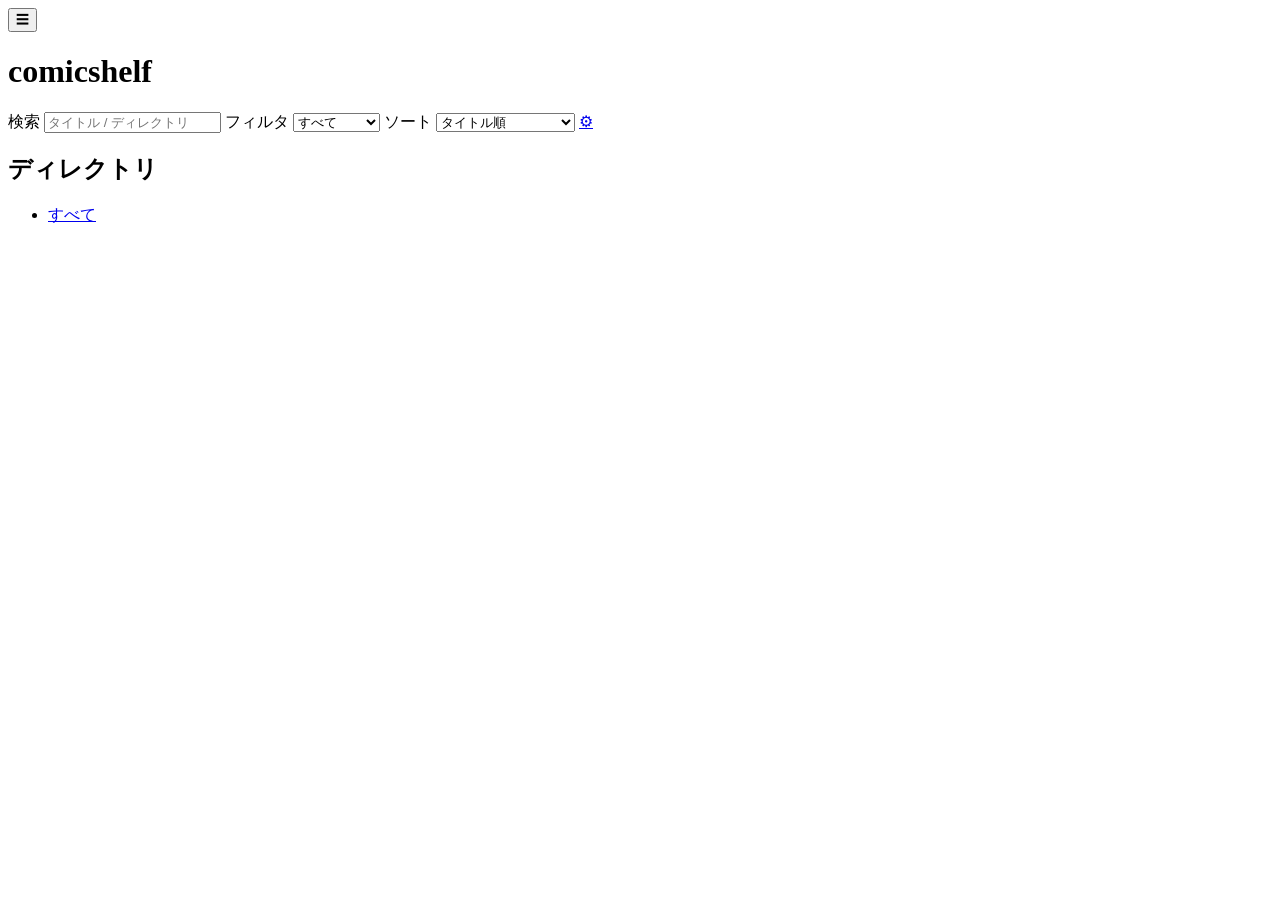
==== web/public/index.html @ d95bf63d "L5: 空状態の演出を強化 - フィルタ/検索/ディレクトリ絞り込みで 0件 → 「条件に一致しません + クリアボタン」 - 全条件オフで 0件 → 「ライブラリが空、 再インデックスを」 - SV" ====
<!doctype html>
<html lang="ja">
<head>
  <meta charset="utf-8">
  <meta name="viewport" content="width=device-width, initial-scale=1, viewport-fit=cover">
  <meta name="theme-color" content="#0f1115">
  <title>comicshelf</title>
  <link rel="icon" href="data:,">
  <link rel="stylesheet" href="/style.css">
</head>
<body>
  <header class="topbar">
    <button id="menu-toggle" class="menu-toggle" type="button" aria-label="ディレクトリ一覧" aria-expanded="false">☰</button>
    <h1>comicshelf</h1>
    <div class="toolbar">
      <label class="search-label">
        <span class="sr-label">検索</span>
        <input id="search" type="search" placeholder="タイトル / ディレクトリ" autocomplete="off" inputmode="search" enterkeyhint="search">
      </label>
      <label class="sort-label">
        <span class="sr-label">フィルタ</span>
        <select id="status-filter">
          <option value="all">すべて</option>
          <option value="not_finished">読了前のみ</option>
          <option value="unread">未着手</option>
          <option value="reading">読書中</option>
          <option value="finished">読了</option>
        </select>
      </label>
      <label class="sort-label">
        <span class="sr-label">ソート</span>
        <select id="sort">
          <option value="title">タイトル順</option>
          <option value="modified">更新日時 (新しい順)</option>
          <option value="added">追加日時 (新しい順)</option>
          <option value="unread">未読優先</option>
        </select>
      </label>
      <a href="/settings.html" class="icon-btn" aria-label="設定" title="設定">⚙</a>
      <span id="status" class="status"></span>
    </div>
  </header>

  <main class="main">
    <aside class="sidebar" id="sidebar">
      <h2>ディレクトリ</h2>
      <ul id="directories" class="dir-list">
        <li><a href="#" data-dir="" class="dir-link active">すべて</a></li>
      </ul>
    </aside>
    <div id="sidebar-scrim" class="sidebar-scrim" aria-hidden="true"></div>

    <section class="content">
      <div id="grid" class="grid"></div>
      <div id="empty" class="empty-state" hidden>
        <svg class="empty-icon" viewBox="0 0 64 64" width="64" height="64" aria-hidden="true">
          <rect x="10" y="8" width="44" height="48" rx="3" fill="none" stroke="currentColor" stroke-width="2"/>
          <line x1="20" y1="20" x2="44" y2="20" stroke="currentColor" stroke-width="2" stroke-linecap="round"/>
          <line x1="20" y1="30" x2="44" y2="30" stroke="currentColor" stroke-width="2" stroke-linecap="round"/>
          <line x1="20" y1="40" x2="36" y2="40" stroke="currentColor" stroke-width="2" stroke-linecap="round"/>
        </svg>
        <p id="empty-text" class="empty-text"></p>
        <button id="clear-filters" class="empty-action" type="button" hidden>条件をクリア</button>
      </div>
    </section>
  </main>

  <script type="module" src="/app.js"></script>
</body>
</html>
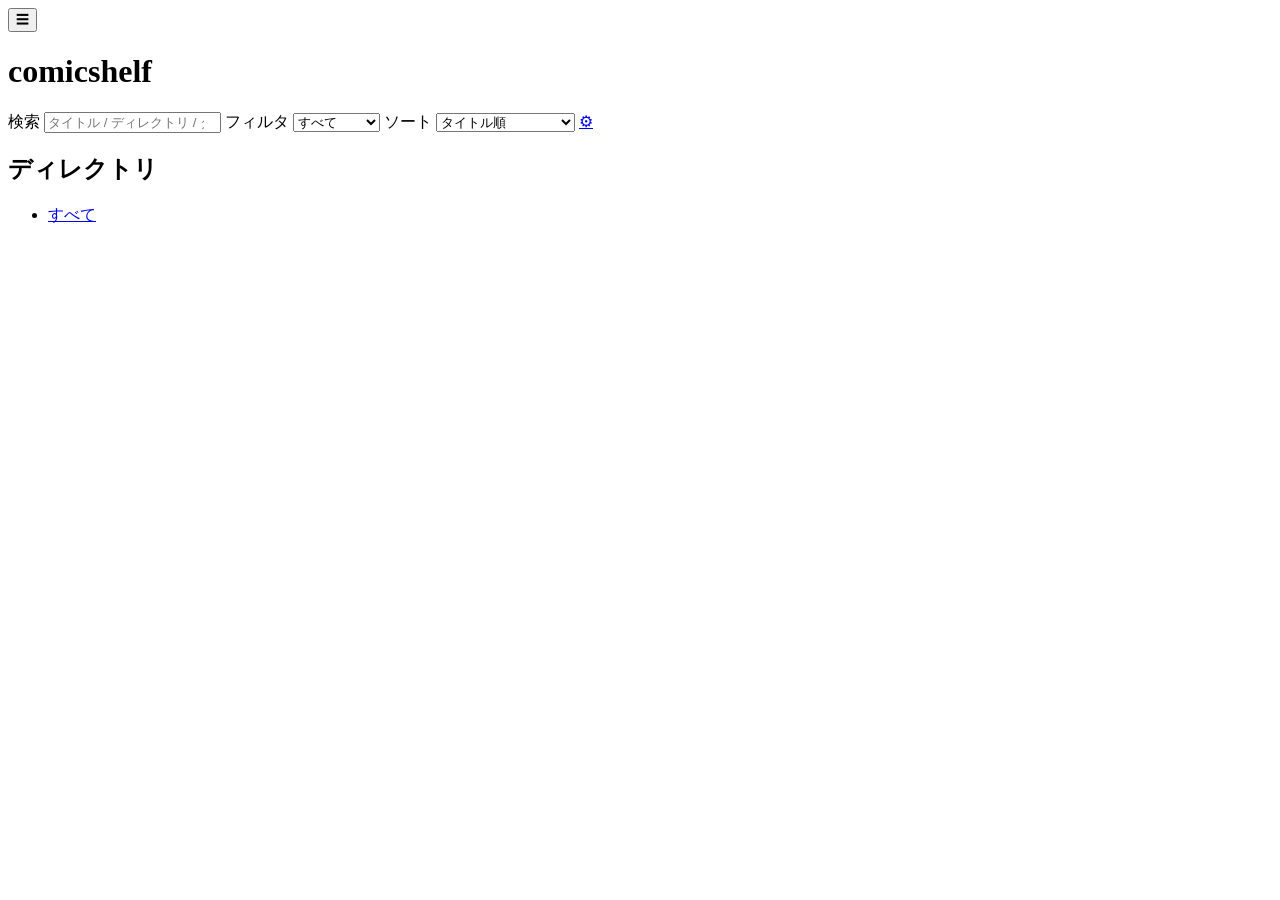
==== commit 9ab46448: "viewer 内タグ/作者リンクの修復 + 検索クリアボタン (×) docs/changes/2026-06-27-search-clear-and-tag-link-fix.md の仕様に基づく実" ====
--- a/web/public/index.html
+++ b/web/public/index.html
@@ -2,10 +2,15 @@
 <html lang="ja">
 <head>
   <meta charset="utf-8">
-  <meta name="viewport" content="width=device-width, initial-scale=1, viewport-fit=cover">
+  <meta name="viewport" content="width=device-width, initial-scale=1, maximum-scale=1, user-scalable=no, viewport-fit=cover">
   <meta name="theme-color" content="#0f1115">
   <title>comicshelf</title>
-  <link rel="icon" href="data:,">
+  <link rel="icon" href="/icons/icon.svg" type="image/svg+xml">
+  <link rel="apple-touch-icon" href="/icons/icon.svg">
+  <link rel="manifest" href="/manifest.json">
+  <meta name="apple-mobile-web-app-capable" content="yes">
+  <meta name="apple-mobile-web-app-status-bar-style" content="black-translucent">
+  <meta name="apple-mobile-web-app-title" content="comicshelf">
   <link rel="stylesheet" href="/style.css">
 </head>
 <body>
@@ -15,7 +20,10 @@
     <div class="toolbar">
       <label class="search-label">
         <span class="sr-label">検索</span>
-        <input id="search" type="search" placeholder="タイトル / ディレクトリ" autocomplete="off" inputmode="search" enterkeyhint="search">
+        <span class="search-input-wrap">
+          <input id="search" type="search" placeholder="タイトル / ディレクトリ / タグ" autocomplete="off" inputmode="search" enterkeyhint="search">
+          <button id="search-clear" class="search-clear" type="button" aria-label="検索をクリア" hidden>×</button>
+        </span>
       </label>
       <label class="sort-label">
         <span class="sr-label">フィルタ</span>
@@ -51,6 +59,20 @@
     <div id="sidebar-scrim" class="sidebar-scrim" aria-hidden="true"></div>
 
     <section class="content">
+      <div id="sections" class="sections" hidden>
+        <section class="section" data-section="continueReading" hidden>
+          <h2 class="section-title">続きから</h2>
+          <div class="section-row"></div>
+        </section>
+        <section class="section" data-section="recentlyAdded" hidden>
+          <h2 class="section-title">最近追加した</h2>
+          <div class="section-row"></div>
+        </section>
+        <section class="section" data-section="recentlyFinished" hidden>
+          <h2 class="section-title">最近読んだ</h2>
+          <div class="section-row"></div>
+        </section>
+      </div>
       <div id="grid" class="grid"></div>
       <div id="empty" class="empty-state" hidden>
         <svg class="empty-icon" viewBox="0 0 64 64" width="64" height="64" aria-hidden="true">
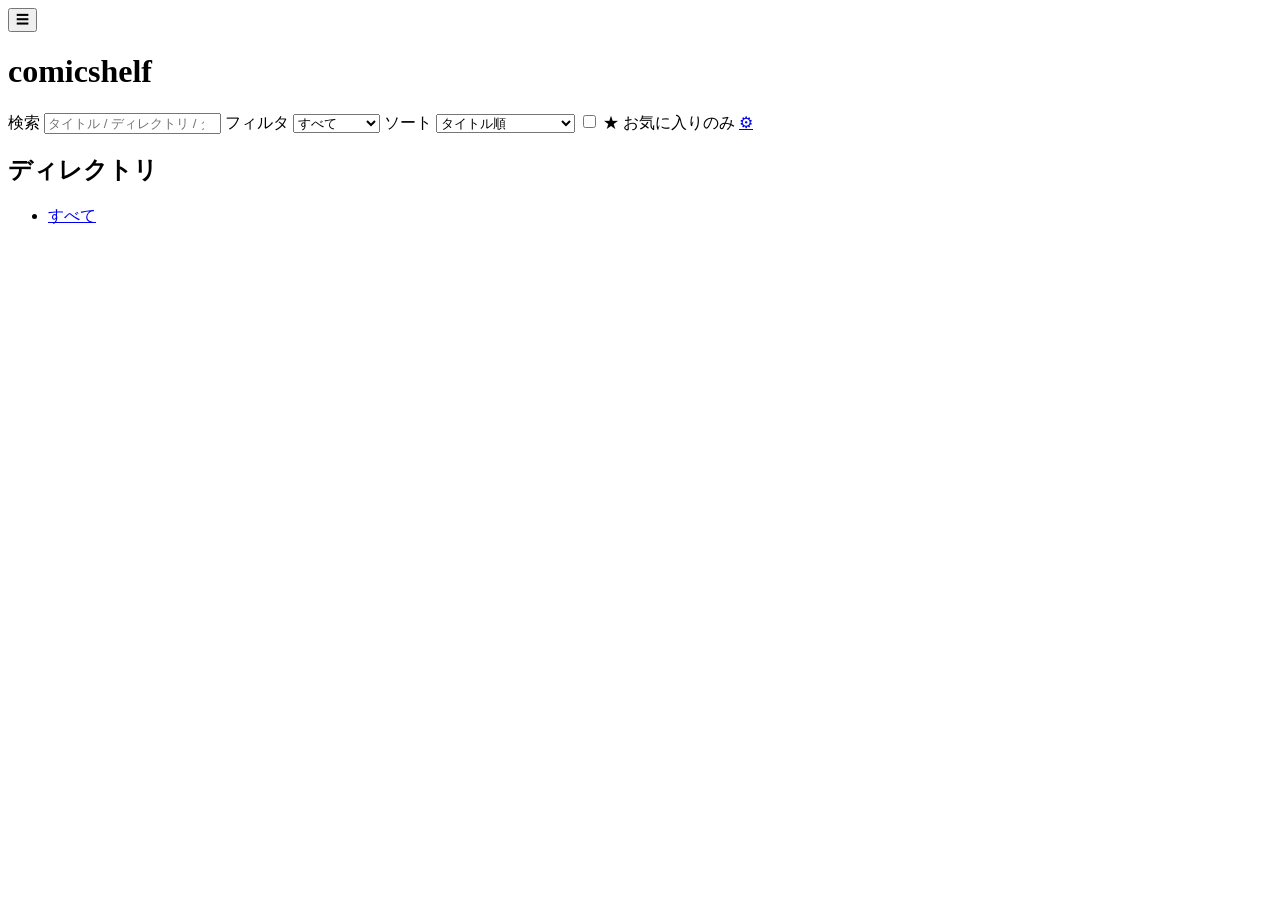
==== commit d878abf4: "feat: 複数ライブラリルート対応 + お気に入り機能 複数ライブラリルート対応: - library.roots を {id, name, path} のオブジェクト配列に拡張 (旧 string" ====
--- a/web/public/index.html
+++ b/web/public/index.html
@@ -1,92 +1,159 @@
-<!doctype html>
+<!DOCTYPE html>
 <html lang="ja">
-<head>
-  <meta charset="utf-8">
-  <meta name="viewport" content="width=device-width, initial-scale=1, maximum-scale=1, user-scalable=no, viewport-fit=cover">
-  <meta name="theme-color" content="#0f1115">
-  <title>comicshelf</title>
-  <link rel="icon" href="/icons/icon.svg" type="image/svg+xml">
-  <link rel="apple-touch-icon" href="/icons/icon.svg">
-  <link rel="manifest" href="/manifest.json">
-  <meta name="apple-mobile-web-app-capable" content="yes">
-  <meta name="apple-mobile-web-app-status-bar-style" content="black-translucent">
-  <meta name="apple-mobile-web-app-title" content="comicshelf">
-  <link rel="stylesheet" href="/style.css">
-</head>
-<body>
-  <header class="topbar">
-    <button id="menu-toggle" class="menu-toggle" type="button" aria-label="ディレクトリ一覧" aria-expanded="false">☰</button>
-    <h1>comicshelf</h1>
-    <div class="toolbar">
-      <label class="search-label">
-        <span class="sr-label">検索</span>
-        <span class="search-input-wrap">
-          <input id="search" type="search" placeholder="タイトル / ディレクトリ / タグ" autocomplete="off" inputmode="search" enterkeyhint="search">
-          <button id="search-clear" class="search-clear" type="button" aria-label="検索をクリア" hidden>×</button>
-        </span>
-      </label>
-      <label class="sort-label">
-        <span class="sr-label">フィルタ</span>
-        <select id="status-filter">
-          <option value="all">すべて</option>
-          <option value="not_finished">読了前のみ</option>
-          <option value="unread">未着手</option>
-          <option value="reading">読書中</option>
-          <option value="finished">読了</option>
-        </select>
-      </label>
-      <label class="sort-label">
-        <span class="sr-label">ソート</span>
-        <select id="sort">
-          <option value="title">タイトル順</option>
-          <option value="modified">更新日時 (新しい順)</option>
-          <option value="added">追加日時 (新しい順)</option>
-          <option value="unread">未読優先</option>
-        </select>
-      </label>
-      <a href="/settings.html" class="icon-btn" aria-label="設定" title="設定">⚙</a>
-      <span id="status" class="status"></span>
-    </div>
-  </header>
+  <head>
+    <meta charset="utf-8">
+    <meta
+      name="viewport"
+      content="width=device-width, initial-scale=1, maximum-scale=1, user-scalable=no, viewport-fit=cover"
+    >
+    <meta name="theme-color" content="#0f1115">
+    <title>comicshelf</title>
+    <link rel="icon" href="/icons/icon.svg" type="image/svg+xml">
+    <link rel="apple-touch-icon" href="/icons/icon.svg">
+    <link rel="manifest" href="/manifest.json">
+    <meta name="apple-mobile-web-app-capable" content="yes">
+    <meta name="apple-mobile-web-app-status-bar-style" content="black-translucent">
+    <meta name="apple-mobile-web-app-title" content="comicshelf">
+    <link rel="stylesheet" href="/style.css">
+  </head>
+  <body>
+    <header class="topbar">
+      <button
+        id="menu-toggle"
+        class="menu-toggle"
+        type="button"
+        aria-label="ディレクトリ一覧"
+        aria-expanded="false"
+      >
+        ☰
+      </button>
+      <h1>comicshelf</h1>
+      <div class="toolbar">
+        <label class="search-label">
+          <span class="sr-label">検索</span>
+          <span class="search-input-wrap">
+            <input
+              id="search"
+              type="search"
+              placeholder="タイトル / ディレクトリ / タグ"
+              autocomplete="off"
+              inputmode="search"
+              enterkeyhint="search"
+            >
+            <button
+              id="search-clear"
+              class="search-clear"
+              type="button"
+              aria-label="検索をクリア"
+              hidden
+            >
+              ×
+            </button>
+          </span>
+        </label>
+        <label class="sort-label">
+          <span class="sr-label">フィルタ</span>
+          <select id="status-filter">
+            <option value="all">すべて</option>
+            <option value="not_finished">読了前のみ</option>
+            <option value="unread">未着手</option>
+            <option value="reading">読書中</option>
+            <option value="finished">読了</option>
+          </select>
+        </label>
+        <label class="sort-label">
+          <span class="sr-label">ソート</span>
+          <select id="sort">
+            <option value="title">タイトル順</option>
+            <option value="modified">更新日時 (新しい順)</option>
+            <option value="added">追加日時 (新しい順)</option>
+            <option value="unread">未読優先</option>
+            <option value="favorited">お気に入り優先</option>
+          </select>
+        </label>
+        <label class="favorite-toggle" title="お気に入りのみ表示">
+          <input id="favorited-filter" type="checkbox">
+          <span class="favorite-toggle-icon" aria-hidden="true">★</span>
+          <span class="sr-label">お気に入りのみ</span>
+        </label>
+        <a href="/settings.html" class="icon-btn" aria-label="設定" title="設定">⚙</a>
+        <span id="status" class="status"></span>
+      </div>
+    </header>
 
-  <main class="main">
-    <aside class="sidebar" id="sidebar">
-      <h2>ディレクトリ</h2>
-      <ul id="directories" class="dir-list">
-        <li><a href="#" data-dir="" class="dir-link active">すべて</a></li>
-      </ul>
-    </aside>
-    <div id="sidebar-scrim" class="sidebar-scrim" aria-hidden="true"></div>
+    <main class="main">
+      <aside class="sidebar" id="sidebar">
+        <h2>ディレクトリ</h2>
+        <ul id="directories" class="dir-list">
+          <li><a href="#" data-dir="" class="dir-link active">すべて</a></li>
+        </ul>
+      </aside>
+      <div id="sidebar-scrim" class="sidebar-scrim" aria-hidden="true"></div>
 
-    <section class="content">
-      <div id="sections" class="sections" hidden>
-        <section class="section" data-section="continueReading" hidden>
-          <h2 class="section-title">続きから</h2>
-          <div class="section-row"></div>
-        </section>
-        <section class="section" data-section="recentlyAdded" hidden>
-          <h2 class="section-title">最近追加した</h2>
-          <div class="section-row"></div>
-        </section>
-        <section class="section" data-section="recentlyFinished" hidden>
-          <h2 class="section-title">最近読んだ</h2>
-          <div class="section-row"></div>
-        </section>
-      </div>
-      <div id="grid" class="grid"></div>
-      <div id="empty" class="empty-state" hidden>
-        <svg class="empty-icon" viewBox="0 0 64 64" width="64" height="64" aria-hidden="true">
-          <rect x="10" y="8" width="44" height="48" rx="3" fill="none" stroke="currentColor" stroke-width="2"/>
-          <line x1="20" y1="20" x2="44" y2="20" stroke="currentColor" stroke-width="2" stroke-linecap="round"/>
-          <line x1="20" y1="30" x2="44" y2="30" stroke="currentColor" stroke-width="2" stroke-linecap="round"/>
-          <line x1="20" y1="40" x2="36" y2="40" stroke="currentColor" stroke-width="2" stroke-linecap="round"/>
-        </svg>
-        <p id="empty-text" class="empty-text"></p>
-        <button id="clear-filters" class="empty-action" type="button" hidden>条件をクリア</button>
-      </div>
-    </section>
-  </main>
+      <section class="content">
+        <div id="sections" class="sections" hidden>
+          <section class="section" data-section="continueReading" hidden>
+            <h2 class="section-title">続きから</h2>
+            <div class="section-row"></div>
+          </section>
+          <section class="section" data-section="recentlyAdded" hidden>
+            <h2 class="section-title">最近追加した</h2>
+            <div class="section-row"></div>
+          </section>
+          <section class="section" data-section="recentlyFinished" hidden>
+            <h2 class="section-title">最近読んだ</h2>
+            <div class="section-row"></div>
+          </section>
+        </div>
+        <div id="grid" class="grid"></div>
+        <div id="empty" class="empty-state" hidden>
+          <svg class="empty-icon" viewBox="0 0 64 64" width="64" height="64" aria-hidden="true">
+            <rect
+              x="10"
+              y="8"
+              width="44"
+              height="48"
+              rx="3"
+              fill="none"
+              stroke="currentColor"
+              stroke-width="2"
+            />
+            <line
+              x1="20"
+              y1="20"
+              x2="44"
+              y2="20"
+              stroke="currentColor"
+              stroke-width="2"
+              stroke-linecap="round"
+            />
+            <line
+              x1="20"
+              y1="30"
+              x2="44"
+              y2="30"
+              stroke="currentColor"
+              stroke-width="2"
+              stroke-linecap="round"
+            />
+            <line
+              x1="20"
+              y1="40"
+              x2="36"
+              y2="40"
+              stroke="currentColor"
+              stroke-width="2"
+              stroke-linecap="round"
+            />
+          </svg>
+          <p id="empty-text" class="empty-text"></p>
+          <button id="clear-filters" class="empty-action" type="button" hidden>
+            条件をクリア
+          </button>
+        </div>
+      </section>
+    </main>
 
-  <script type="module" src="/app.js"></script>
-</body>
+    <script type="module" src="/app.js"></script>
+  </body>
 </html>
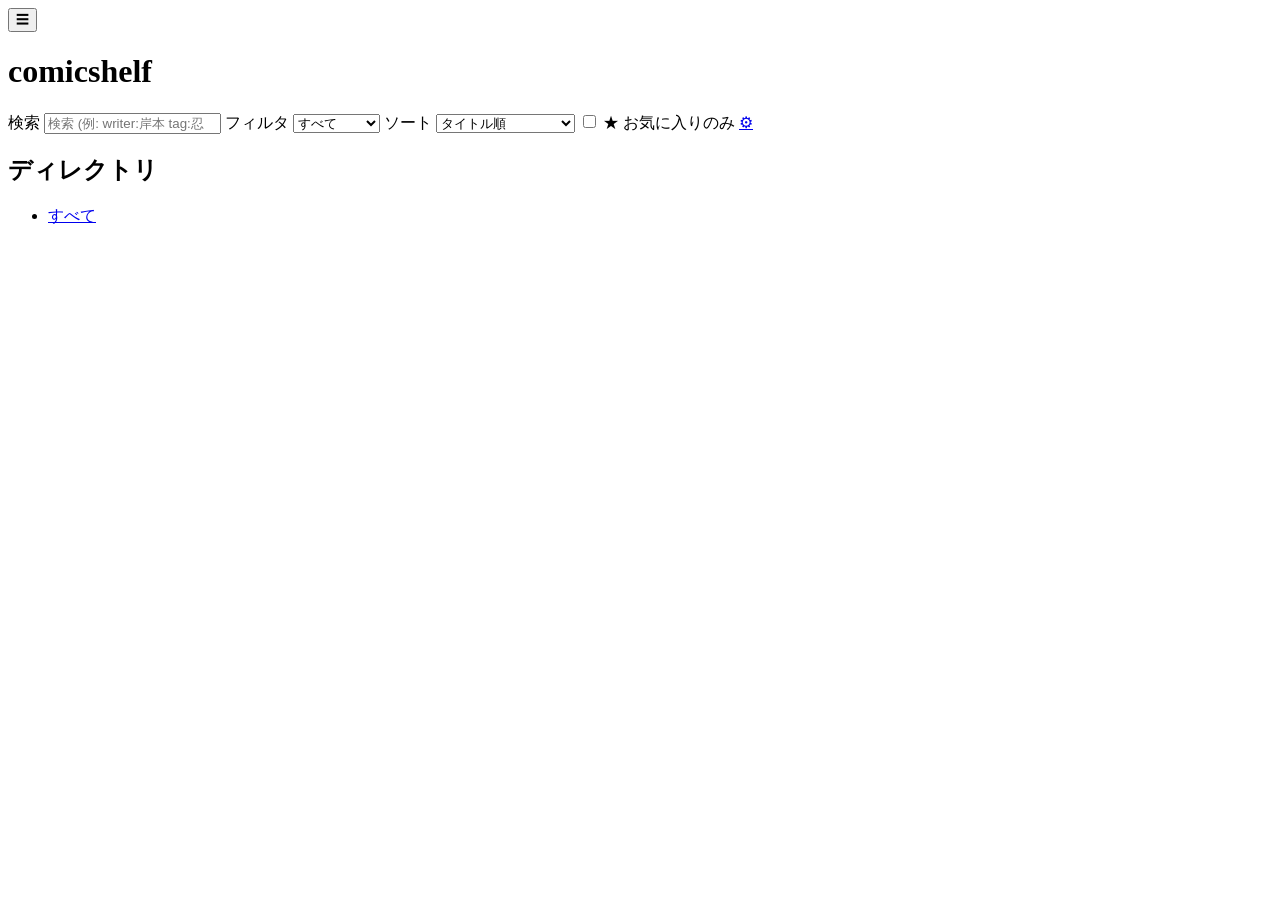
==== commit 9719196c: "feat: 一覧カードのページ数表示 + 検索クエリ構文 (prefix:値) 一覧カードに ComicInfo の page_count をテキストで併記: - 「作者 ・ 123p」 形式。 作者" ====
--- a/web/public/index.html
+++ b/web/public/index.html
@@ -35,7 +35,7 @@
             <input
               id="search"
               type="search"
-              placeholder="タイトル / ディレクトリ / タグ"
+              placeholder='検索 (例: writer:岸本 tag:忍者 / "Akira Toriyama")'
               autocomplete="off"
               inputmode="search"
               enterkeyhint="search"
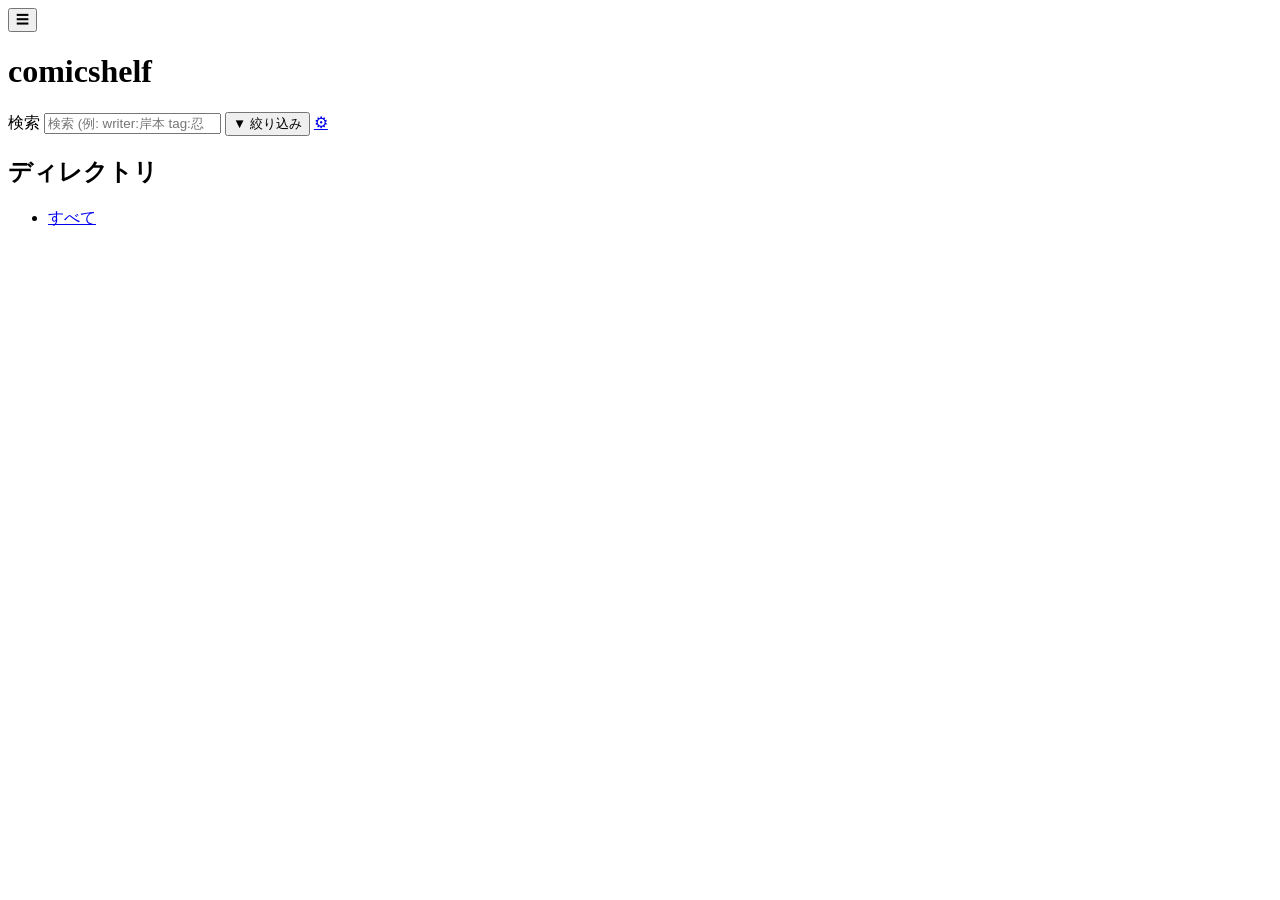
==== commit 1131ebdb: "feat: トップバー簡素化 — 絞り込みをポップオーバーに集約 トップバーが要素過多でモバイルでは 2-3 段に wrap し、 一覧表示領域を 押し下げていた。 status filter / s" ====
--- a/web/public/index.html
+++ b/web/public/index.html
@@ -51,35 +51,56 @@
             </button>
           </span>
         </label>
-        <label class="sort-label">
-          <span class="sr-label">フィルタ</span>
-          <select id="status-filter">
-            <option value="all">すべて</option>
-            <option value="not_finished">読了前のみ</option>
-            <option value="unread">未着手</option>
-            <option value="reading">読書中</option>
-            <option value="finished">読了</option>
-          </select>
-        </label>
-        <label class="sort-label">
-          <span class="sr-label">ソート</span>
-          <select id="sort">
-            <option value="title">タイトル順</option>
-            <option value="modified">更新日時 (新しい順)</option>
-            <option value="added">追加日時 (新しい順)</option>
-            <option value="unread">未読優先</option>
-            <option value="favorited">お気に入り優先</option>
-          </select>
-        </label>
-        <label class="favorite-toggle" title="お気に入りのみ表示">
-          <input id="favorited-filter" type="checkbox">
-          <span class="favorite-toggle-icon" aria-hidden="true">★</span>
-          <span class="sr-label">お気に入りのみ</span>
-        </label>
+        <button
+          id="filter-toggle"
+          class="filter-toggle"
+          type="button"
+          aria-label="絞り込み"
+          aria-expanded="false"
+          aria-haspopup="dialog"
+          title="絞り込み"
+        >
+          <span class="filter-toggle-icon" aria-hidden="true">▼</span>
+          <span class="filter-toggle-label">絞り込み</span>
+        </button>
         <a href="/settings.html" class="icon-btn" aria-label="設定" title="設定">⚙</a>
         <span id="status" class="status"></span>
       </div>
     </header>
+
+    <!-- 絞り込みポップオーバー (status / sort / お気に入り / リセット) -->
+    <div id="filter-popover-backdrop" class="filter-popover-backdrop" hidden></div>
+    <div id="filter-popover" class="filter-popover" role="dialog" aria-label="絞り込み" hidden>
+      <label class="filter-popover-row">
+        <span class="filter-popover-label">表示</span>
+        <select id="status-filter">
+          <option value="all">すべて</option>
+          <option value="not_finished">読了前のみ</option>
+          <option value="unread">未着手</option>
+          <option value="reading">読書中</option>
+          <option value="finished">読了</option>
+        </select>
+      </label>
+      <label class="filter-popover-row">
+        <span class="filter-popover-label">並び順</span>
+        <select id="sort">
+          <option value="title">タイトル順</option>
+          <option value="modified">更新日時 (新しい順)</option>
+          <option value="added">追加日時 (新しい順)</option>
+          <option value="unread">未読優先</option>
+          <option value="favorited">お気に入り優先</option>
+        </select>
+      </label>
+      <label class="filter-popover-row filter-popover-favorite">
+        <input id="favorited-filter" type="checkbox">
+        <span class="favorite-toggle-icon" aria-hidden="true">★</span>
+        <span>お気に入りのみ表示</span>
+      </label>
+      <div class="filter-popover-sep"></div>
+      <button id="filter-reset" type="button" class="filter-popover-reset">
+        すべてリセット
+      </button>
+    </div>
 
     <main class="main">
       <aside class="sidebar" id="sidebar">
